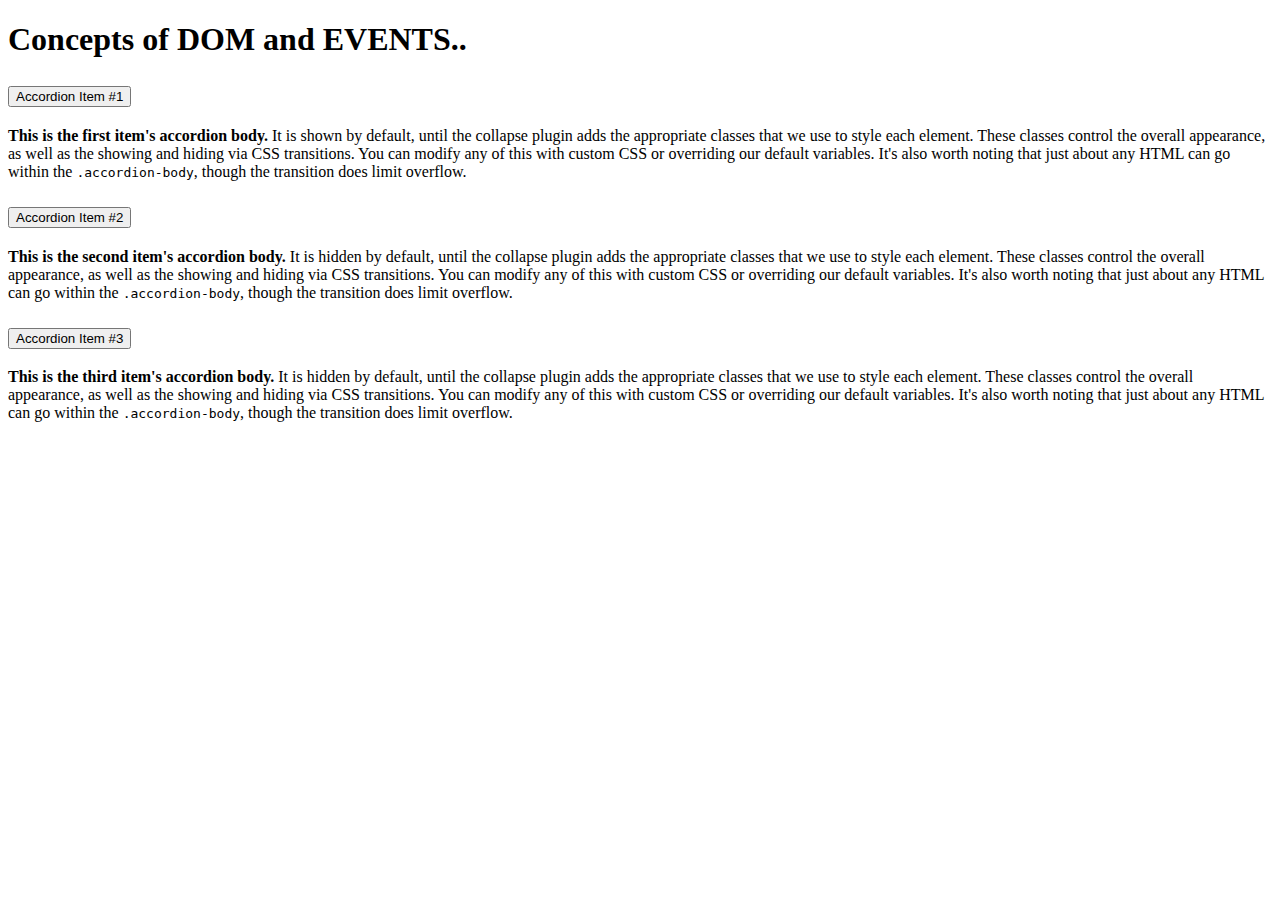
==== blog.html @ dfccd9f1 "Calculation done" ====
<!DOCTYPE html>
<html lang="en">
<head>
    <meta charset="UTF-8">
    <meta http-equiv="X-UA-Compatible" content="IE=edge">
    <meta name="viewport" content="width=device-width, initial-scale=1.0">
    <title>JavaScript Concepts Blog</title>

 
    
    <!-- Bootstrap Styles-->
    <link href="https://cdn.jsdelivr.net/npm/bootstrap@5.3.0-alpha1/dist/css/bootstrap.min.css" rel="stylesheet" integrity="sha384-GLhlTQ8iRABdZLl6O3oVMWSktQOp6b7In1Zl3/Jr59b6EGGoI1aFkw7cmDA6j6gD" crossorigin="anonymous">
</head>
<body>
    <header class="container my-4 bg-info p-4 rounded  bg-opacity-25">
       <h1 class="section-title">Concepts of DOM and EVENTS..</h1>
    </header>
    <main class="container bg-danger bg-opacity-25 my-4 p-4 rounded">
        <div class="accordion" id="accordionExample">
            <div class="accordion-item">
              <h2 class="accordion-header" id="headingOne">
                <button class="accordion-button" type="button" data-bs-toggle="collapse" data-bs-target="#collapseOne" aria-expanded="true" aria-controls="collapseOne">
                  Accordion Item #1
                </button>
              </h2>
              <div id="collapseOne" class="accordion-collapse collapse show" aria-labelledby="headingOne" data-bs-parent="#accordionExample">
                <div class="accordion-body">
                  <strong>This is the first item's accordion body.</strong> It is shown by default, until the collapse plugin adds the appropriate classes that we use to style each element. These classes control the overall appearance, as well as the showing and hiding via CSS transitions. You can modify any of this with custom CSS or overriding our default variables. It's also worth noting that just about any HTML can go within the <code>.accordion-body</code>, though the transition does limit overflow.
                </div>
              </div>
            </div>
            <div class="accordion-item">
              <h2 class="accordion-header" id="headingTwo">
                <button class="accordion-button collapsed" type="button" data-bs-toggle="collapse" data-bs-target="#collapseTwo" aria-expanded="false" aria-controls="collapseTwo">
                  Accordion Item #2
                </button>
              </h2>
              <div id="collapseTwo" class="accordion-collapse collapse" aria-labelledby="headingTwo" data-bs-parent="#accordionExample">
                <div class="accordion-body">
                  <strong>This is the second item's accordion body.</strong> It is hidden by default, until the collapse plugin adds the appropriate classes that we use to style each element. These classes control the overall appearance, as well as the showing and hiding via CSS transitions. You can modify any of this with custom CSS or overriding our default variables. It's also worth noting that just about any HTML can go within the <code>.accordion-body</code>, though the transition does limit overflow.
                </div>
              </div>
            </div>
            <div class="accordion-item">
              <h2 class="accordion-header" id="headingThree">
                <button class="accordion-button collapsed" type="button" data-bs-toggle="collapse" data-bs-target="#collapseThree" aria-expanded="false" aria-controls="collapseThree">
                  Accordion Item #3
                </button>
              </h2>
              <div id="collapseThree" class="accordion-collapse collapse" aria-labelledby="headingThree" data-bs-parent="#accordionExample">
                <div class="accordion-body">
                  <strong>This is the third item's accordion body.</strong> It is hidden by default, until the collapse plugin adds the appropriate classes that we use to style each element. These classes control the overall appearance, as well as the showing and hiding via CSS transitions. You can modify any of this with custom CSS or overriding our default variables. It's also worth noting that just about any HTML can go within the <code>.accordion-body</code>, though the transition does limit overflow.
                </div>
              </div>
            </div>
          </div>
    </main>


    <!-- Bootstrap Script -->
<script src="https://cdn.jsdelivr.net/npm/bootstrap@5.3.0-alpha1/dist/js/bootstrap.bundle.min.js" integrity="sha384-w76AqPfDkMBDXo30jS1Sgez6pr3x5MlQ1ZAGC+nuZB+EYdgRZgiwxhTBTkF7CXvN" crossorigin="anonymous"></script>

</body>
</html>
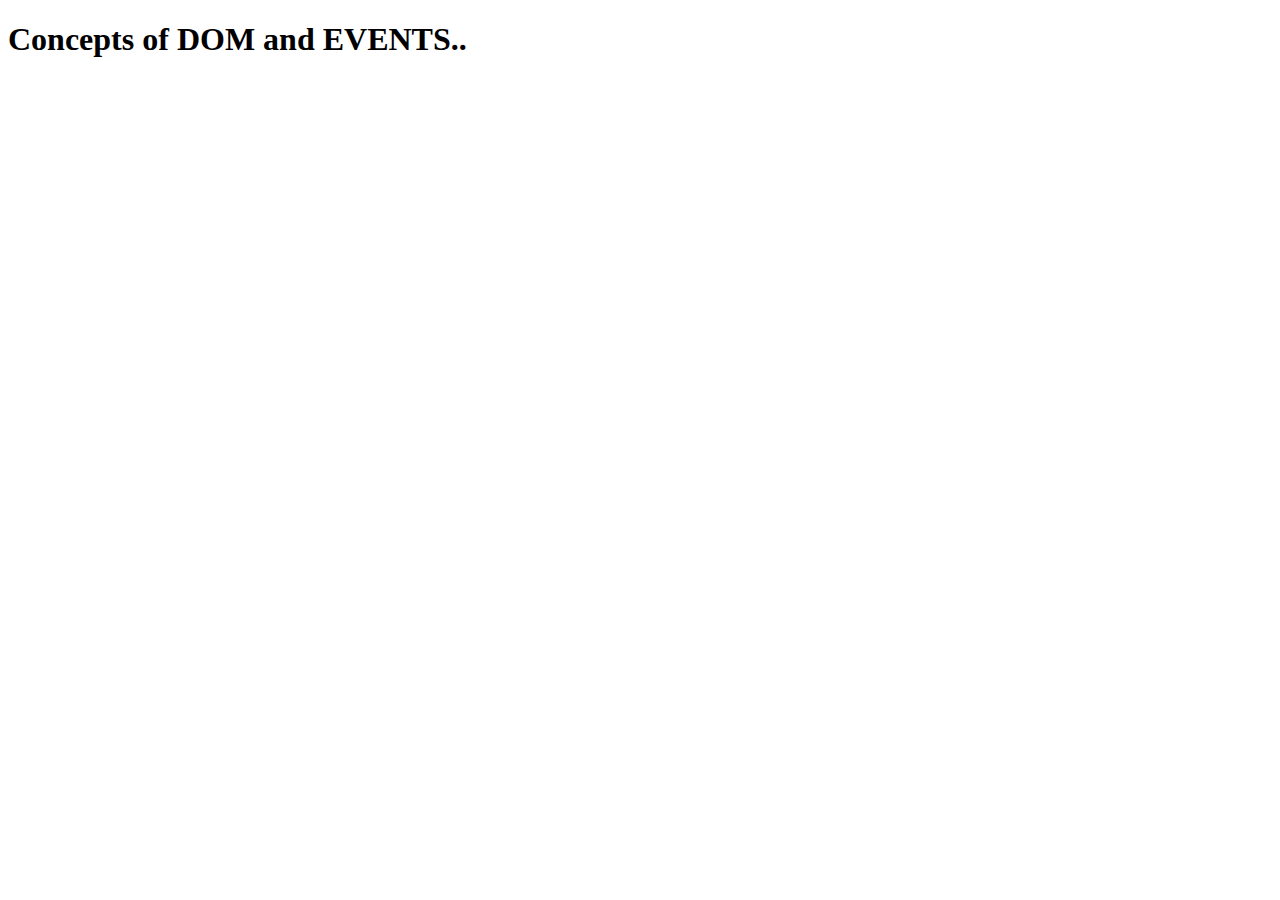
==== commit ac1eb87c: "Blog page created" ====
--- a/blog.html
+++ b/blog.html
@@ -15,46 +15,7 @@
     <header class="container my-4 bg-info p-4 rounded  bg-opacity-25">
        <h1 class="section-title">Concepts of DOM and EVENTS..</h1>
     </header>
-    <main class="container bg-danger bg-opacity-25 my-4 p-4 rounded">
-        <div class="accordion" id="accordionExample">
-            <div class="accordion-item">
-              <h2 class="accordion-header" id="headingOne">
-                <button class="accordion-button" type="button" data-bs-toggle="collapse" data-bs-target="#collapseOne" aria-expanded="true" aria-controls="collapseOne">
-                  Accordion Item #1
-                </button>
-              </h2>
-              <div id="collapseOne" class="accordion-collapse collapse show" aria-labelledby="headingOne" data-bs-parent="#accordionExample">
-                <div class="accordion-body">
-                  <strong>This is the first item's accordion body.</strong> It is shown by default, until the collapse plugin adds the appropriate classes that we use to style each element. These classes control the overall appearance, as well as the showing and hiding via CSS transitions. You can modify any of this with custom CSS or overriding our default variables. It's also worth noting that just about any HTML can go within the <code>.accordion-body</code>, though the transition does limit overflow.
-                </div>
-              </div>
-            </div>
-            <div class="accordion-item">
-              <h2 class="accordion-header" id="headingTwo">
-                <button class="accordion-button collapsed" type="button" data-bs-toggle="collapse" data-bs-target="#collapseTwo" aria-expanded="false" aria-controls="collapseTwo">
-                  Accordion Item #2
-                </button>
-              </h2>
-              <div id="collapseTwo" class="accordion-collapse collapse" aria-labelledby="headingTwo" data-bs-parent="#accordionExample">
-                <div class="accordion-body">
-                  <strong>This is the second item's accordion body.</strong> It is hidden by default, until the collapse plugin adds the appropriate classes that we use to style each element. These classes control the overall appearance, as well as the showing and hiding via CSS transitions. You can modify any of this with custom CSS or overriding our default variables. It's also worth noting that just about any HTML can go within the <code>.accordion-body</code>, though the transition does limit overflow.
-                </div>
-              </div>
-            </div>
-            <div class="accordion-item">
-              <h2 class="accordion-header" id="headingThree">
-                <button class="accordion-button collapsed" type="button" data-bs-toggle="collapse" data-bs-target="#collapseThree" aria-expanded="false" aria-controls="collapseThree">
-                  Accordion Item #3
-                </button>
-              </h2>
-              <div id="collapseThree" class="accordion-collapse collapse" aria-labelledby="headingThree" data-bs-parent="#accordionExample">
-                <div class="accordion-body">
-                  <strong>This is the third item's accordion body.</strong> It is hidden by default, until the collapse plugin adds the appropriate classes that we use to style each element. These classes control the overall appearance, as well as the showing and hiding via CSS transitions. You can modify any of this with custom CSS or overriding our default variables. It's also worth noting that just about any HTML can go within the <code>.accordion-body</code>, though the transition does limit overflow.
-                </div>
-              </div>
-            </div>
-          </div>
-    </main>
+ 
 
 
     <!-- Bootstrap Script -->
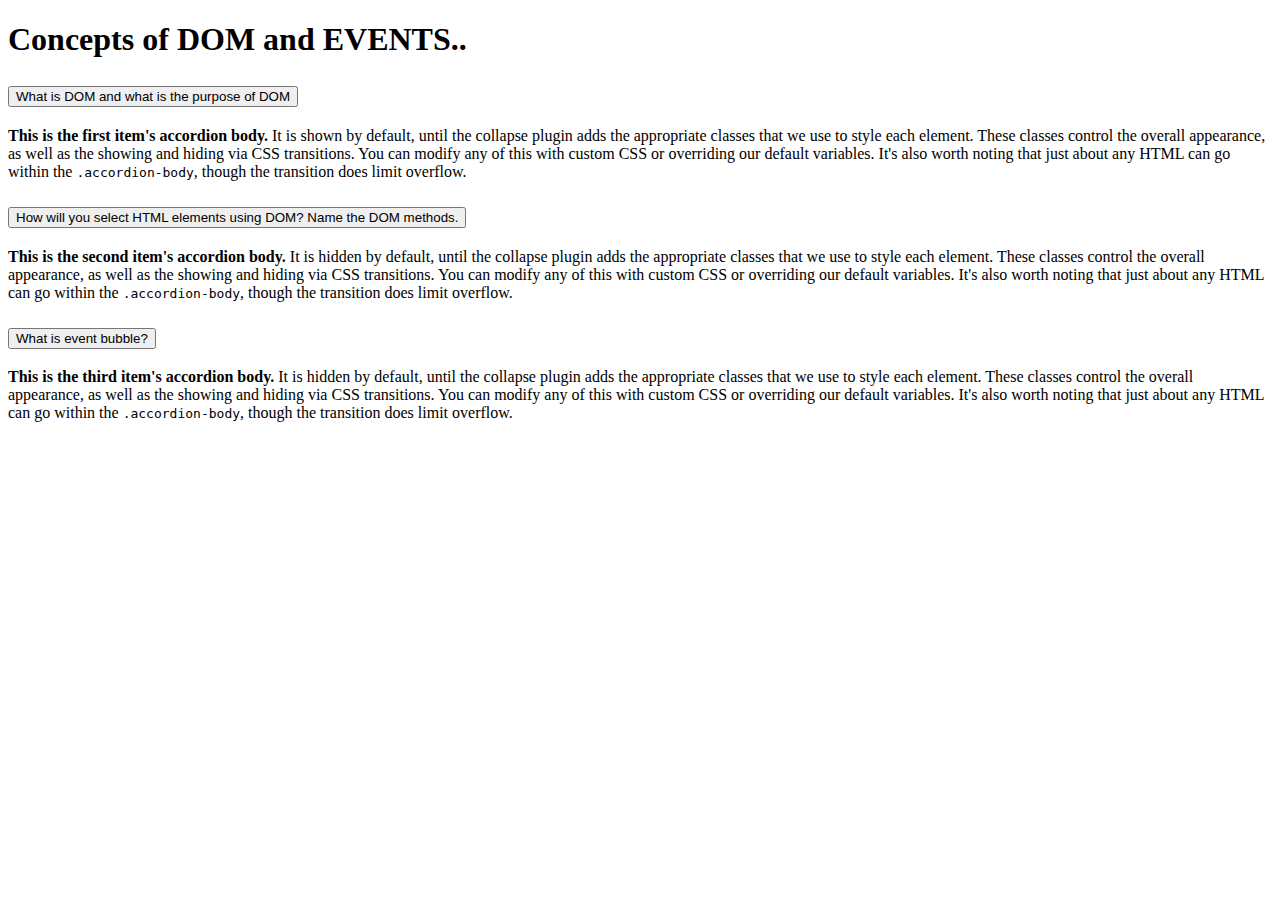
==== commit f6a987f0: "Questions updated" ====
--- a/blog.html
+++ b/blog.html
@@ -15,7 +15,53 @@
     <header class="container my-4 bg-info p-4 rounded  bg-opacity-25">
        <h1 class="section-title">Concepts of DOM and EVENTS..</h1>
     </header>
- 
+    <main class="container bg-danger bg-opacity-25 my-4 p-4 rounded">
+        <div class="accordion" id="accordionExample">
+
+
+            
+            <div class="accordion-item">
+              <h2 class="accordion-header" id="headingOne">
+                <button class="accordion-button" type="button" data-bs-toggle="collapse" data-bs-target="#collapseOne" aria-expanded="true" aria-controls="collapseOne">
+                  What is DOM and what is the purpose of DOM
+                </button>
+              </h2>
+              <div id="collapseOne" class="accordion-collapse collapse show" aria-labelledby="headingOne" data-bs-parent="#accordionExample">
+                <div class="accordion-body">
+                  <strong>This is the first item's accordion body.</strong> It is shown by default, until the collapse plugin adds the appropriate classes that we use to style each element. These classes control the overall appearance, as well as the showing and hiding via CSS transitions. You can modify any of this with custom CSS or overriding our default variables. It's also worth noting that just about any HTML can go within the <code>.accordion-body</code>, though the transition does limit overflow.
+                </div>
+              </div>
+            </div>
+
+
+            <div class="accordion-item">
+              <h2 class="accordion-header" id="headingTwo">
+                <button class="accordion-button collapsed" type="button" data-bs-toggle="collapse" data-bs-target="#collapseTwo" aria-expanded="false" aria-controls="collapseTwo">
+                    How will you select HTML elements using DOM? Name the DOM methods.
+                </button>
+              </h2>
+              <div id="collapseTwo" class="accordion-collapse collapse" aria-labelledby="headingTwo" data-bs-parent="#accordionExample">
+                <div class="accordion-body">
+                  <strong>This is the second item's accordion body.</strong> It is hidden by default, until the collapse plugin adds the appropriate classes that we use to style each element. These classes control the overall appearance, as well as the showing and hiding via CSS transitions. You can modify any of this with custom CSS or overriding our default variables. It's also worth noting that just about any HTML can go within the <code>.accordion-body</code>, though the transition does limit overflow.
+                </div>
+              </div>
+            </div>
+
+
+            <div class="accordion-item">
+              <h2 class="accordion-header" id="headingThree">
+                <button class="accordion-button collapsed" type="button" data-bs-toggle="collapse" data-bs-target="#collapseThree" aria-expanded="false" aria-controls="collapseThree">
+                    What is event bubble?
+                </button>
+              </h2>
+              <div id="collapseThree" class="accordion-collapse collapse" aria-labelledby="headingThree" data-bs-parent="#accordionExample">
+                <div class="accordion-body">
+                  <strong>This is the third item's accordion body.</strong> It is hidden by default, until the collapse plugin adds the appropriate classes that we use to style each element. These classes control the overall appearance, as well as the showing and hiding via CSS transitions. You can modify any of this with custom CSS or overriding our default variables. It's also worth noting that just about any HTML can go within the <code>.accordion-body</code>, though the transition does limit overflow.
+                </div>
+              </div>
+            </div>
+          </div>
+    </main>
 
 
     <!-- Bootstrap Script -->
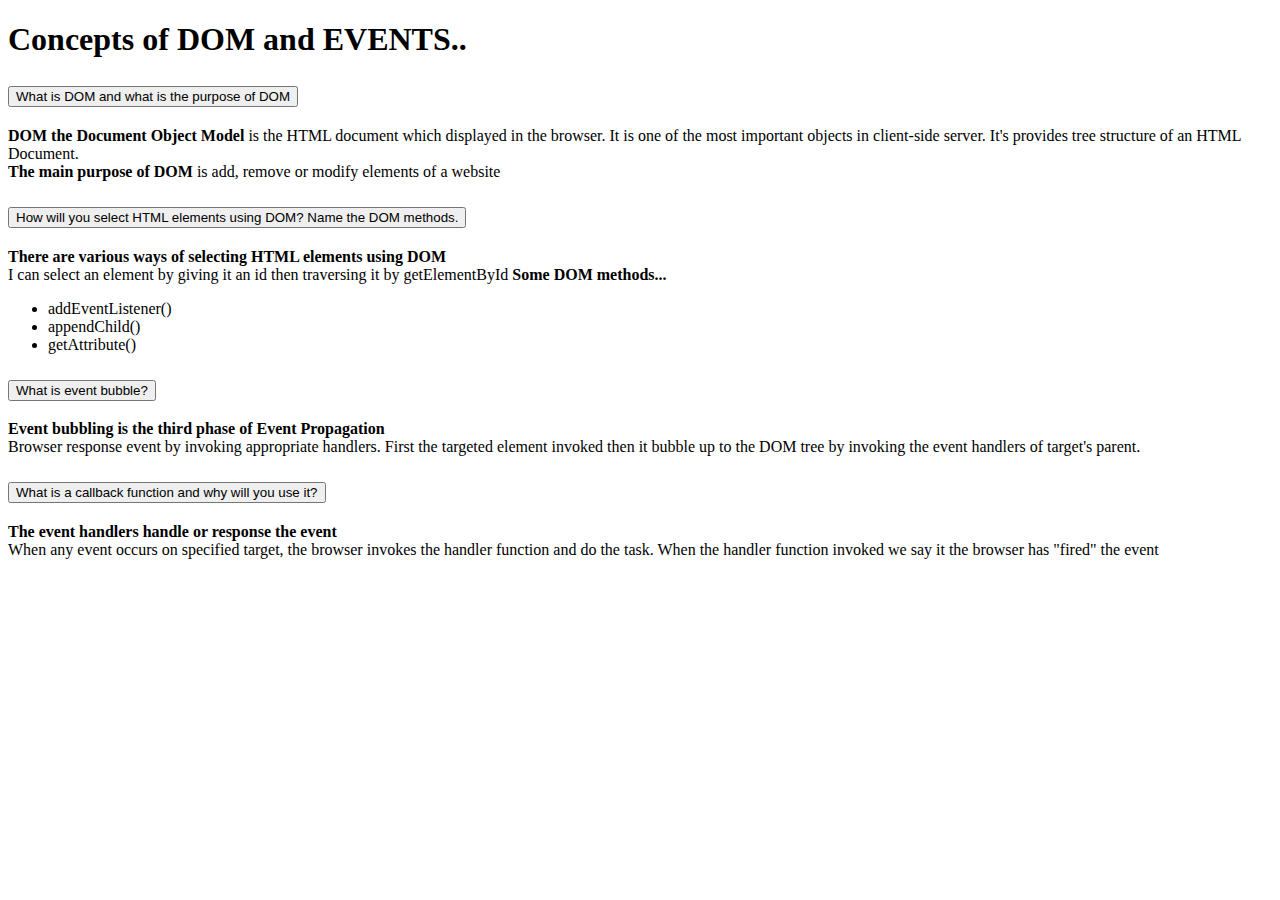
==== commit c2a8b7ae: "All questions answered" ====
--- a/blog.html
+++ b/blog.html
@@ -1,71 +1,114 @@
 <!DOCTYPE html>
 <html lang="en">
+
 <head>
     <meta charset="UTF-8">
     <meta http-equiv="X-UA-Compatible" content="IE=edge">
     <meta name="viewport" content="width=device-width, initial-scale=1.0">
     <title>JavaScript Concepts Blog</title>
 
- 
-    
+
+
     <!-- Bootstrap Styles-->
-    <link href="https://cdn.jsdelivr.net/npm/bootstrap@5.3.0-alpha1/dist/css/bootstrap.min.css" rel="stylesheet" integrity="sha384-GLhlTQ8iRABdZLl6O3oVMWSktQOp6b7In1Zl3/Jr59b6EGGoI1aFkw7cmDA6j6gD" crossorigin="anonymous">
+    <link href="https://cdn.jsdelivr.net/npm/bootstrap@5.3.0-alpha1/dist/css/bootstrap.min.css" rel="stylesheet"
+        integrity="sha384-GLhlTQ8iRABdZLl6O3oVMWSktQOp6b7In1Zl3/Jr59b6EGGoI1aFkw7cmDA6j6gD" crossorigin="anonymous">
 </head>
+
 <body>
     <header class="container my-4 bg-info p-4 rounded  bg-opacity-25">
-       <h1 class="section-title">Concepts of DOM and EVENTS..</h1>
+        <h1 class="section-title">Concepts of DOM and EVENTS..</h1>
     </header>
     <main class="container bg-danger bg-opacity-25 my-4 p-4 rounded">
         <div class="accordion" id="accordionExample">
 
 
-            
+            <!-- Item-1 -->
             <div class="accordion-item">
-              <h2 class="accordion-header" id="headingOne">
-                <button class="accordion-button" type="button" data-bs-toggle="collapse" data-bs-target="#collapseOne" aria-expanded="true" aria-controls="collapseOne">
-                  What is DOM and what is the purpose of DOM
-                </button>
-              </h2>
-              <div id="collapseOne" class="accordion-collapse collapse show" aria-labelledby="headingOne" data-bs-parent="#accordionExample">
-                <div class="accordion-body">
-                  <strong>This is the first item's accordion body.</strong> It is shown by default, until the collapse plugin adds the appropriate classes that we use to style each element. These classes control the overall appearance, as well as the showing and hiding via CSS transitions. You can modify any of this with custom CSS or overriding our default variables. It's also worth noting that just about any HTML can go within the <code>.accordion-body</code>, though the transition does limit overflow.
+                <h2 class="accordion-header" id="headingOne">
+                    <button class="accordion-button" type="button" data-bs-toggle="collapse"
+                        data-bs-target="#collapseOne" aria-expanded="true" aria-controls="collapseOne">
+                        What is DOM and what is the purpose of DOM
+                    </button>
+                </h2>
+                <div id="collapseOne" class="accordion-collapse collapse show" aria-labelledby="headingOne"
+                    data-bs-parent="#accordionExample">
+                    <div class="accordion-body">
+                        <strong>DOM the Document Object Model</strong> is the HTML document which displayed in the browser. It is one of the most important objects in client-side server. It's provides tree structure of an HTML Document. <br>
+                        <strong>The main purpose of DOM</strong> is add, remove or modify elements of a website
+                    </div>
                 </div>
-              </div>
+            </div>
+
+            <!-- Item2 -->
+            <div class="accordion-item">
+                <h2 class="accordion-header" id="headingTwo">
+                    <button class="accordion-button collapsed" type="button" data-bs-toggle="collapse"
+                        data-bs-target="#collapseTwo" aria-expanded="false" aria-controls="collapseTwo">
+                        How will you select HTML elements using DOM? Name the DOM methods.
+                    </button>
+                </h2>
+                <div id="collapseTwo" class="accordion-collapse collapse" aria-labelledby="headingTwo"
+                    data-bs-parent="#accordionExample">
+                    <div class="accordion-body">
+                        <strong>There are various ways of selecting HTML elements using DOM</strong> <br>
+                        I can select an element by giving it an id then traversing it by getElementById
+                        
+                        <strong>Some DOM methods...</strong> <br>
+                        <ul>
+                            <li>addEventListener()</li>
+                            <li>appendChild()</li>
+                            <li>getAttribute()</li>
+                        </ul>
+                    </div>
+                </div>
+            </div>
+
+            <!-- Item3 -->
+            <div class="accordion-item">
+                <h2 class="accordion-header" id="headingThree">
+                    <button class="accordion-button collapsed" type="button" data-bs-toggle="collapse"
+                        data-bs-target="#collapseThree" aria-expanded="false" aria-controls="collapseThree">
+                        What is event bubble?
+                    </button>
+                </h2>
+                <div id="collapseThree" class="accordion-collapse collapse" aria-labelledby="headingThree"
+                    data-bs-parent="#accordionExample">
+                    <div class="accordion-body">
+                        <strong>Event bubbling is the third phase of Event Propagation</strong>   <br>
+                        Browser response event by invoking appropriate handlers. First the targeted element invoked then it bubble up to the DOM tree by invoking the event handlers of target's parent.
+                    </div>
+                </div>
             </div>
 
 
+            <!-- Item4 -->
             <div class="accordion-item">
-              <h2 class="accordion-header" id="headingTwo">
-                <button class="accordion-button collapsed" type="button" data-bs-toggle="collapse" data-bs-target="#collapseTwo" aria-expanded="false" aria-controls="collapseTwo">
-                    How will you select HTML elements using DOM? Name the DOM methods.
-                </button>
-              </h2>
-              <div id="collapseTwo" class="accordion-collapse collapse" aria-labelledby="headingTwo" data-bs-parent="#accordionExample">
-                <div class="accordion-body">
-                  <strong>This is the second item's accordion body.</strong> It is hidden by default, until the collapse plugin adds the appropriate classes that we use to style each element. These classes control the overall appearance, as well as the showing and hiding via CSS transitions. You can modify any of this with custom CSS or overriding our default variables. It's also worth noting that just about any HTML can go within the <code>.accordion-body</code>, though the transition does limit overflow.
+                <h2 class="accordion-header" id="headingThree">
+                    <button class="accordion-button collapsed" type="button" data-bs-toggle="collapse"
+                        data-bs-target="#collapseFour" aria-expanded="false" aria-controls="collapseFour">
+                        What is a callback function and why will you use it?
+                    </button>
+                </h2>
+                <div id="collapseFour" class="accordion-collapse collapse" aria-labelledby="headingFour"
+                    data-bs-parent="#accordionExample">
+                    <div class="accordion-body">
+                        <strong>The event handlers handle or response the event</strong> <br>
+                        When any event occurs on specified target, the browser invokes the handler function and do the task. When the handler function invoked we say it the browser has "fired" the event
+                    </div>
                 </div>
-              </div>
             </div>
 
 
-            <div class="accordion-item">
-              <h2 class="accordion-header" id="headingThree">
-                <button class="accordion-button collapsed" type="button" data-bs-toggle="collapse" data-bs-target="#collapseThree" aria-expanded="false" aria-controls="collapseThree">
-                    What is event bubble?
-                </button>
-              </h2>
-              <div id="collapseThree" class="accordion-collapse collapse" aria-labelledby="headingThree" data-bs-parent="#accordionExample">
-                <div class="accordion-body">
-                  <strong>This is the third item's accordion body.</strong> It is hidden by default, until the collapse plugin adds the appropriate classes that we use to style each element. These classes control the overall appearance, as well as the showing and hiding via CSS transitions. You can modify any of this with custom CSS or overriding our default variables. It's also worth noting that just about any HTML can go within the <code>.accordion-body</code>, though the transition does limit overflow.
-                </div>
-              </div>
-            </div>
-          </div>
+            
+        </div>
     </main>
 
 
     <!-- Bootstrap Script -->
-<script src="https://cdn.jsdelivr.net/npm/bootstrap@5.3.0-alpha1/dist/js/bootstrap.bundle.min.js" integrity="sha384-w76AqPfDkMBDXo30jS1Sgez6pr3x5MlQ1ZAGC+nuZB+EYdgRZgiwxhTBTkF7CXvN" crossorigin="anonymous"></script>
+    <script src="https://cdn.jsdelivr.net/npm/bootstrap@5.3.0-alpha1/dist/js/bootstrap.bundle.min.js"
+        integrity="sha384-w76AqPfDkMBDXo30jS1Sgez6pr3x5MlQ1ZAGC+nuZB+EYdgRZgiwxhTBTkF7CXvN"
+        crossorigin="anonymous"></script>
 
 </body>
+
 </html>